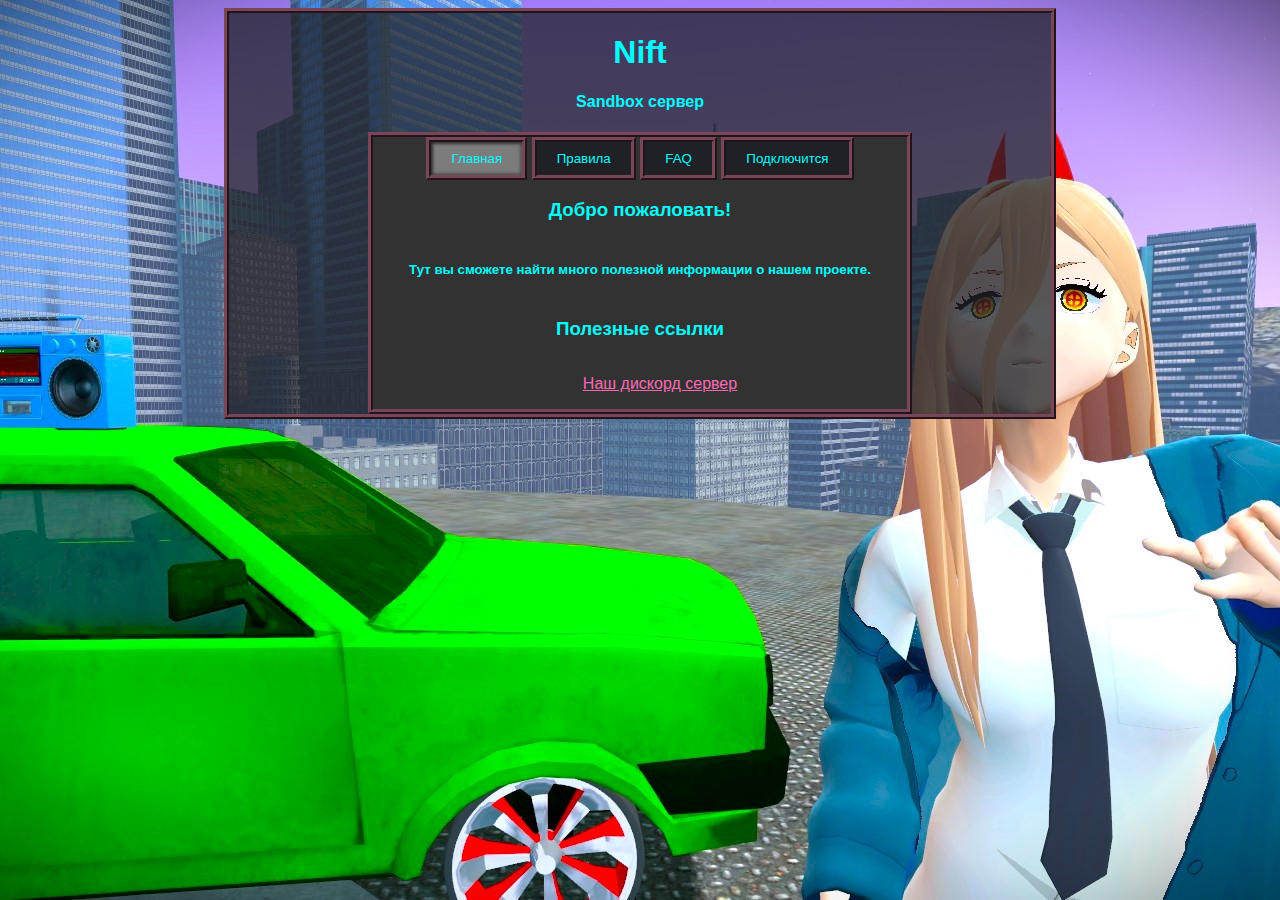
==== index.html @ e52026d4 "Add files via upload" ====
<!DOCTYPE html>
<html>
<head>
    <meta charset="UTF-8" />
    <title>Nift</title>
    <link rel="icon" href="logo.ico">
    <!-- <header><name><a href="/">Nift</a></name><surname>Sandbox сервер</surname> </header> -->
    <link rel="stylesheet" href="style.css">
</head>
<body>
    
     <div align = center  class = "title">  
        <h1 >Nift</h1>
        <h4>Sandbox сервер </h4>
  
    <div align = center class="main">
        <div >
            <button class="butt1" type="button"> Главная     </button>
            <button class="butt " type="button" onclick="location.href='rules.html'"> Правила     </button>
            <button class="butt " type="button" onclick="location.href='faq.html'"> FAQ         </button>
            <button class="butt " type="button" onclick="location.href='steam://connect/16.170.239.178'"> Подключится          </button>
            
        </div>
        <h3 align = center>Добро пожаловать!</h3>
        <h5>Тут вы сможете найти много полезной информации о нашем проекте.</h5>

        <h3>Полезные ссылки</h3>
        <ul>
            <li><a href = "https://discord.gg/C2JHD92nWr">Наш дискорд сервер</a></li>
        </ul>
    </div>
    
 </div> 
</body>
</html>
---- style.css ----
header {
    height: 12.9em;
    width: 65%;
    background-color: rgb(50, 50, 50);
    background-image: url(/assets/gmexcessislandnightblurred.png);

    display: flex;
    justify-content: center;
    align-content: center;
    flex-direction: column;
}
header name {
    font-size: 50px;
    font-weight: bold;
    
    text-align: center;
    text-shadow: 1px 1px .4em black;

    color: white;
    cursor: default;
}
header name a {color: white; transition: .1s;} header name a:hover {color: rgb(200, 200, 200)}
header surname {
    font-size: 30px;
    font-weight: bold;
    
    text-align: center;
    text-shadow: 1px 1px .4em black;

    color: rgb(175, 175, 175);
    cursor: default;
}
.main{
    /* height: 12.9em; */
    width: 65%;
    background-color: rgb(50, 50, 50);
    background-image: url(/assets/gmexcessislandnightblurred.png);
    border: 5px ridge #784559 ;
    			
    display: flex;
    justify-content: center;
    align-content: center;
    flex-direction: column;
}

        	body{
			
			background-image:url("a.jpg");
			background-color: #2f2430;	
			  background-repeat: no-repeat;
			  background-position: center center;
			  background-attachment: fixed;
			  -webkit-background-size: cover;
			  -moz-background-size: cover;
			  -o-background-size: cover;
			  background-size: cover;
		}
          @import url('https://fonts.googleapis.com/css2?family=Roboto:wght@500&family=Source+Sans+Pro:wght@200;600;700&display=swap');
        .title{
            font-family: 'Roboto', sans-serif;
            color: aqua;
             border: 5px ridge #784559 ;
    			background-color: #202126c0 ;
  			  position: sticky;
                margin: auto;
                width: 65%;
   			
        }
        .rules{
            font-family: 'Source Sans Pro', sans-serif;
            color: #ffffff;
            /* border: 5px ridge #784559 ; */
    			background-color: #202126 ;
               
        }
        .infotext{
            font-family: 'Source Sans Pro', sans-serif;
            font-size: small;
            color: #b3b0b0;
        }
        .answertext{
            font-family: 'Source Sans Pro', sans-serif;
            font-size: small;
            color: #b3b0b0;
        }
                    a {
                        font-family: 'Roboto', sans-serif;
                         color: hotpink;
            
            }
        .butt{
            
            font-family: 'Source Sans Pro', sans-serif;
            color: aqua;
            border: 5px ridge #784559 ;
    			background-color: #202126 ;
                line-height: 2.5;
                padding: 0 20px;
        }
        .butt:hover {
            background-color: #3b3b3b ;
        }

        .butt:active {
            background-color: #7c7c7c ;
                box-shadow: inset -2px -2px 3px rgba(255, 255, 255, 0.6), inset 2px 2px 3px rgba(0, 0, 0, 0.6);
        }
        .butt1{
            font-family: 'Source Sans Pro', sans-serif;
            color: aqua;
            border: 5px ridge #784559 ;
            background-color: #7c7c7c ;
                box-shadow: inset -2px -2px 3px rgba(56, 56, 56, 0.6), inset 2px 2px 3px rgba(0, 0, 0, 0.6);
                line-height: 2.5;
                padding: 0 20px;
        }
        li {
    list-style-type: none;
}
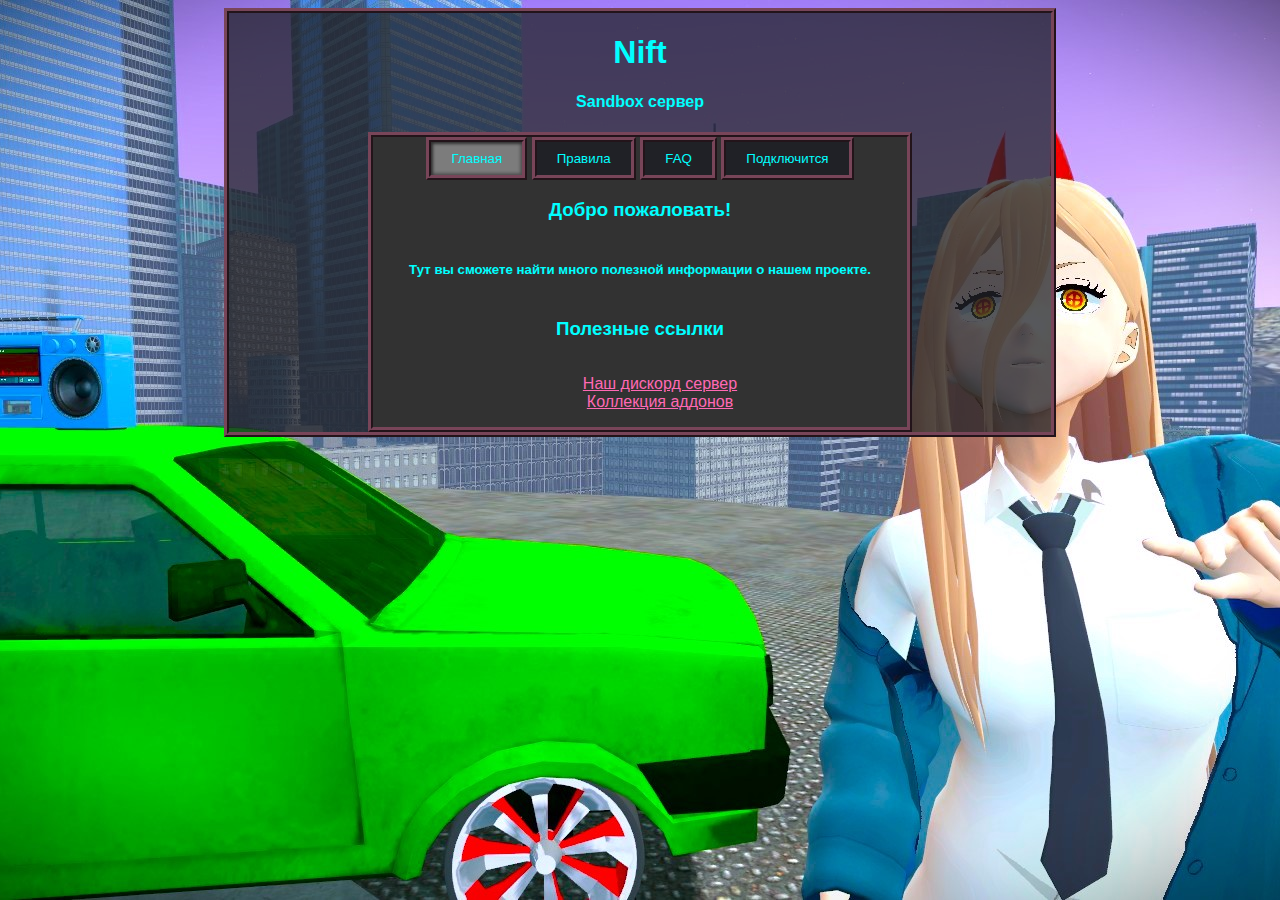
==== commit 6caea257: "add a addons collection  link" ====
--- a/index.html
+++ b/index.html
@@ -27,6 +27,7 @@
         <h3>Полезные ссылки</h3>
         <ul>
             <li><a href = "https://discord.gg/C2JHD92nWr">Наш дискорд сервер</a></li>
+             <li><a href = "https://steamcommunity.com/sharedfiles/filedetails/?id=2917457143">Коллекция аддонов</a></li>
         </ul>
     </div>
     
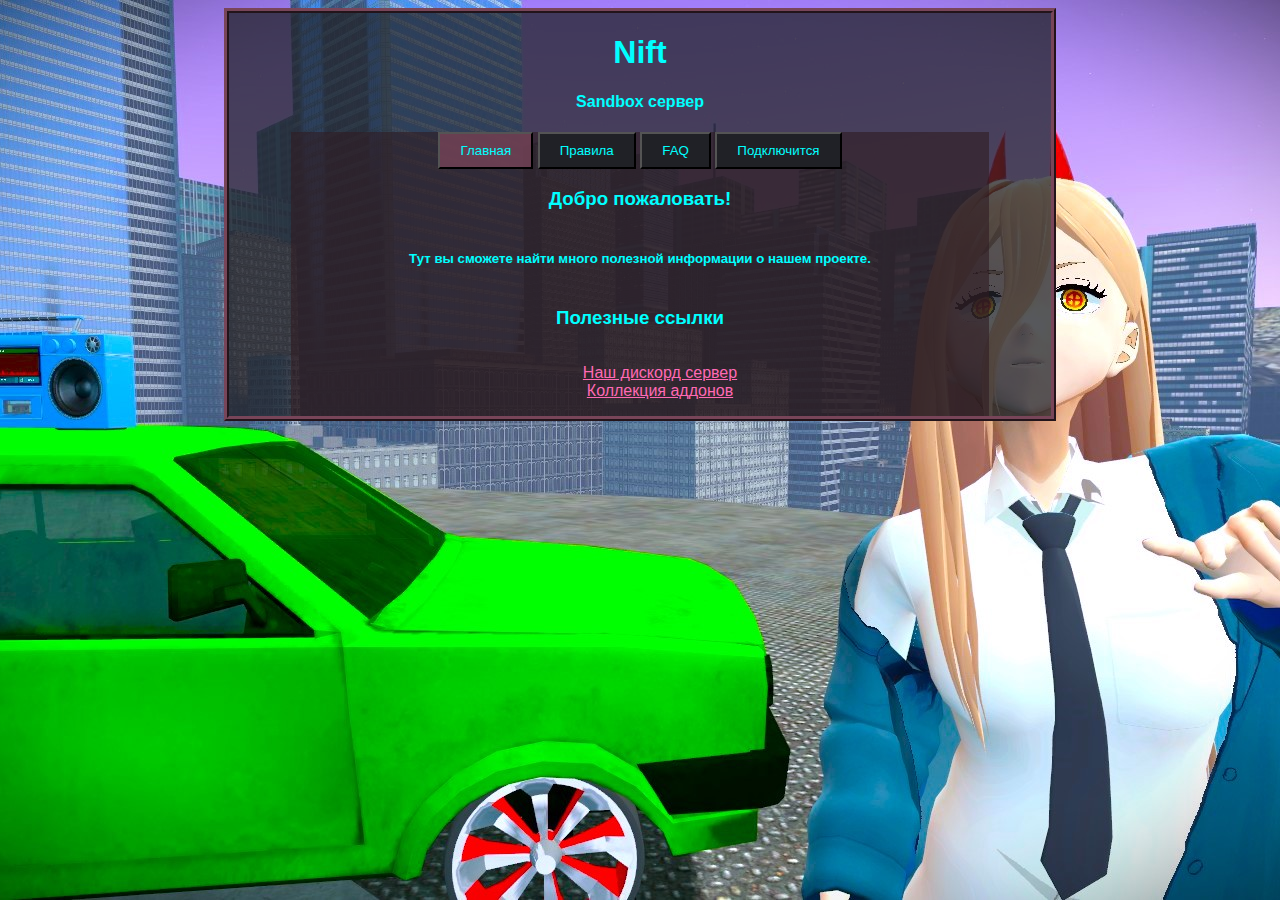
==== commit 065c1bf9: "айпишник то забыли поменять" ====
--- a/index.html
+++ b/index.html
@@ -18,7 +18,7 @@
             <button class="butt1" type="button"> Главная     </button>
             <button class="butt " type="button" onclick="location.href='rules.html'"> Правила     </button>
             <button class="butt " type="button" onclick="location.href='faq.html'"> FAQ         </button>
-            <button class="butt " type="button" onclick="location.href='steam://connect/16.170.239.178'"> Подключится          </button>
+            <button class="butt " type="button" onclick="location.href='steam://connect/95.46.107.118'"> Подключится          </button>
             
         </div>
         <h3 align = center>Добро пожаловать!</h3>
--- a/style.css
+++ b/style.css
@@ -32,10 +32,10 @@
 }
 .main{
     /* height: 12.9em; */
-    width: 65%;
-    background-color: rgb(50, 50, 50);
+     width: 85%; /* 65% */
+    background-color: rgba(47, 27, 35, 0.61); /*  rgba(50, 50, 50, 0.322); */
     background-image: url(/assets/gmexcessislandnightblurred.png);
-    border: 5px ridge #784559 ;
+    /* border: 5px ridge #784559 ; */
     			
     display: flex;
     justify-content: center;
@@ -70,17 +70,38 @@
             font-family: 'Source Sans Pro', sans-serif;
             color: #ffffff;
             /* border: 5px ridge #784559 ; */
-    			background-color: #202126 ;
+    			background-color: #20212685 ;
                
         }
         .infotext{
             font-family: 'Source Sans Pro', sans-serif;
-            font-size: small;
+            font-size: medium;
             color: #b3b0b0;
+        }
+        .build{
+            color: #14d4fccc;
+        }
+        .pvp{
+            color: #fc2d80cc;
+        }
+        .gray{
+            color: #868b68cc;
+        }
+        .yellow{
+            color: #f0ff1bcc;
+        }
+        .orange{
+            color: #ff891bcc;
+        }
+        .red{
+            color: #ff1b1bcc;
+        }
+        .pink{
+            color: #ff1bcecc;
         }
         .answertext{
             font-family: 'Source Sans Pro', sans-serif;
-            font-size: small;
+            font-size: medium;
             color: #b3b0b0;
         }
                     a {
@@ -89,31 +110,37 @@
             
             }
         .butt{
-            
+            cursor: pointer;
             font-family: 'Source Sans Pro', sans-serif;
             color: aqua;
-            border: 5px ridge #784559 ;
+             /* border: 5px ridge #202126 ;  */
     			background-color: #202126 ;
                 line-height: 2.5;
                 padding: 0 20px;
         }
         .butt:hover {
+            
             background-color: #3b3b3b ;
+            
         }
 
         .butt:active {
             background-color: #7c7c7c ;
-                box-shadow: inset -2px -2px 3px rgba(255, 255, 255, 0.6), inset 2px 2px 3px rgba(0, 0, 0, 0.6);
+                /* box-shadow: inset -2px -2px 3px rgba(255, 255, 255, 0.6), inset 2px 2px 3px rgba(0, 0, 0, 0.6); */
         }
         .butt1{
             font-family: 'Source Sans Pro', sans-serif;
             color: aqua;
-            border: 5px ridge #784559 ;
-            background-color: #7c7c7c ;
-                box-shadow: inset -2px -2px 3px rgba(56, 56, 56, 0.6), inset 2px 2px 3px rgba(0, 0, 0, 0.6);
-                line-height: 2.5;
-                padding: 0 20px;
+            /* border: 5px ridge #784559 ; */
+             background-color: #784559c5 ;        /* background-color: #7c7c7c ; */
+                /* box-shadow: inset -2px -2px 3px rgba(56, 56, 56, 0.6), inset 2px 2px 3px rgba(0, 0, 0, 0.6); */
+                 line-height: 2.5; 
+                 padding: 0 20px; 
         }
         li {
     list-style-type: none;
-}+}
+        summary{
+            font-family: 'Roboto', sans-serif;
+                         color: hotpink;
+        }
